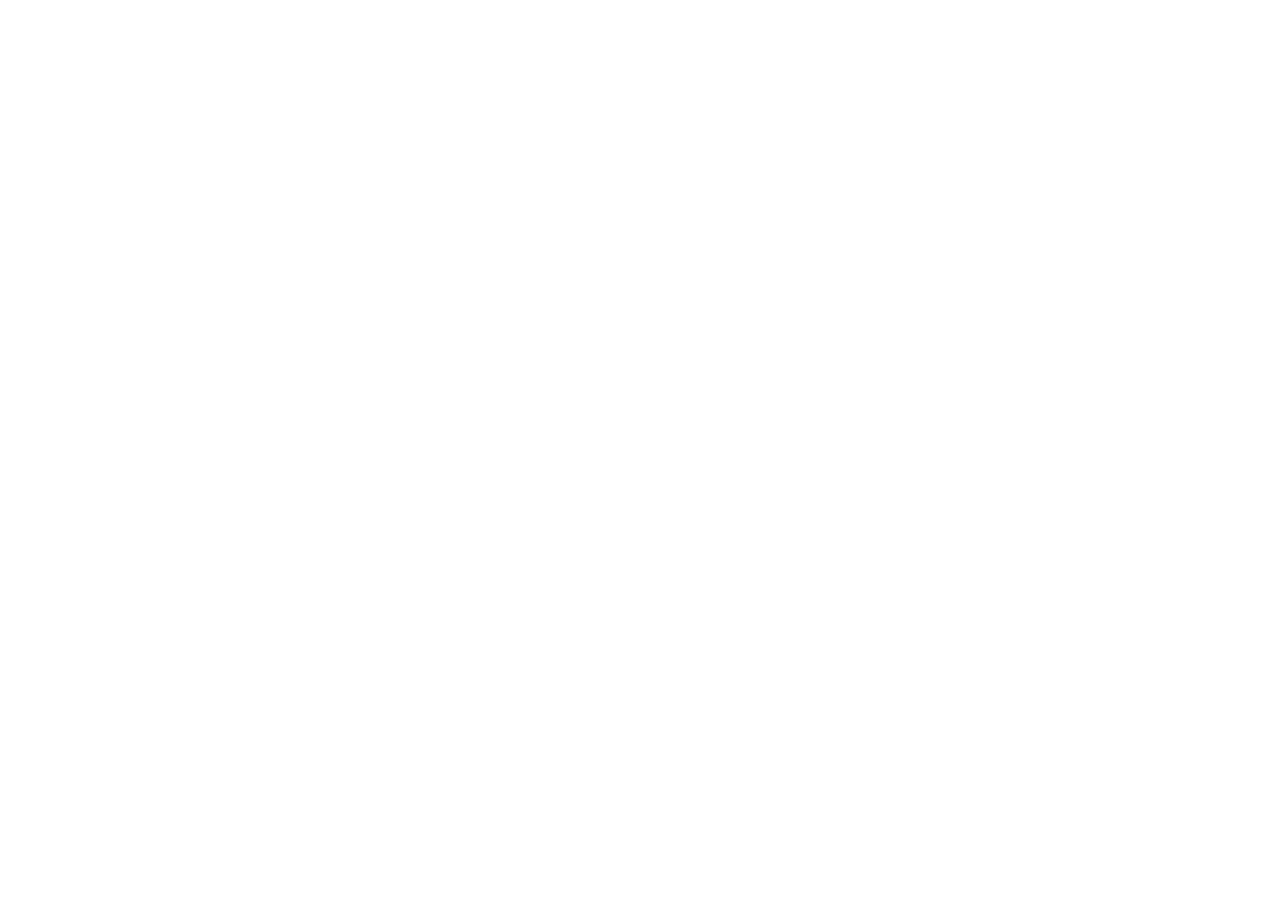
==== stats.html @ 9caf8fbb "Computed the medians for the scatterplots" ====
<!DOCTYPE html>
<html lang="en">
<head>
    <meta charset="utf-8">
    <title>PaperQuest</title>
    <link rel="stylesheet" href="css/normalize.css"></link>
    <link rel="stylesheet" href="css/stats-style.css"></link>

    <script type="text/javascript" src="d3/d3.js"></script>
    <script type="text/javascript" src="d3/helpers.js"></script>
    <script type="text/javascript" src="d3/visParameters.js"></script>
    <script type="text/javascript" src="d3/histogram.js"></script>
    <script type="text/javascript" src="d3/scatterplot.js"></script>

    <script type="text/javascript" src="js/globalVariables.js"></script>
    <script type="text/javascript" src="js/papers.js"></script>
    <script type="text/javascript" src="js/algorithm.js"></script>

</head>
<body>
    <script type="text/javascript" src="js/stats.js"></script>
    <!-- Usage: apply this filter to an svg element with filter: url(#drop-shadow) in the CSS -->
    <svg width=0 height=0>
        <!-- Must extend the size of the drawing region, otherwise the shadow is clipped -->
        <filter id="drop-shadow" x="-50%" width="200%" y="-50%" height="200%">
            <feGaussianBlur in="SourceAlpha" stdDeviation="2"/>
            <feOffset dx="1" dy="1" result="offsetblur"/>
            <feFlood flood-color="rgba(10,10,10,0.5)"/>
            <feComposite in2="offsetblur" operator="in"/>
            <feMerge>
                <feMergeNode/>
                <feMergeNode in="SourceGraphic"/>
            </feMerge>
        </filter>
    </svg>
</body>
</html>
---- css/stats-style.css ----
body {
	min-width: 1300px;
	overflow: hidden;
  	font: 10px sans-serif;
}

.bar rect {
  fill: steelblue;
  shape-rendering: crispEdges;
}

.bar text {
  fill: #fff;
}

path { 
    stroke: red;
    stroke-width: 2;
    fill: none;
}

.axis path,
.axis line {
  fill: none;
  stroke: #000;
  shape-rendering: crispEdges;
}

.dot {
  fill: steelblue;
}
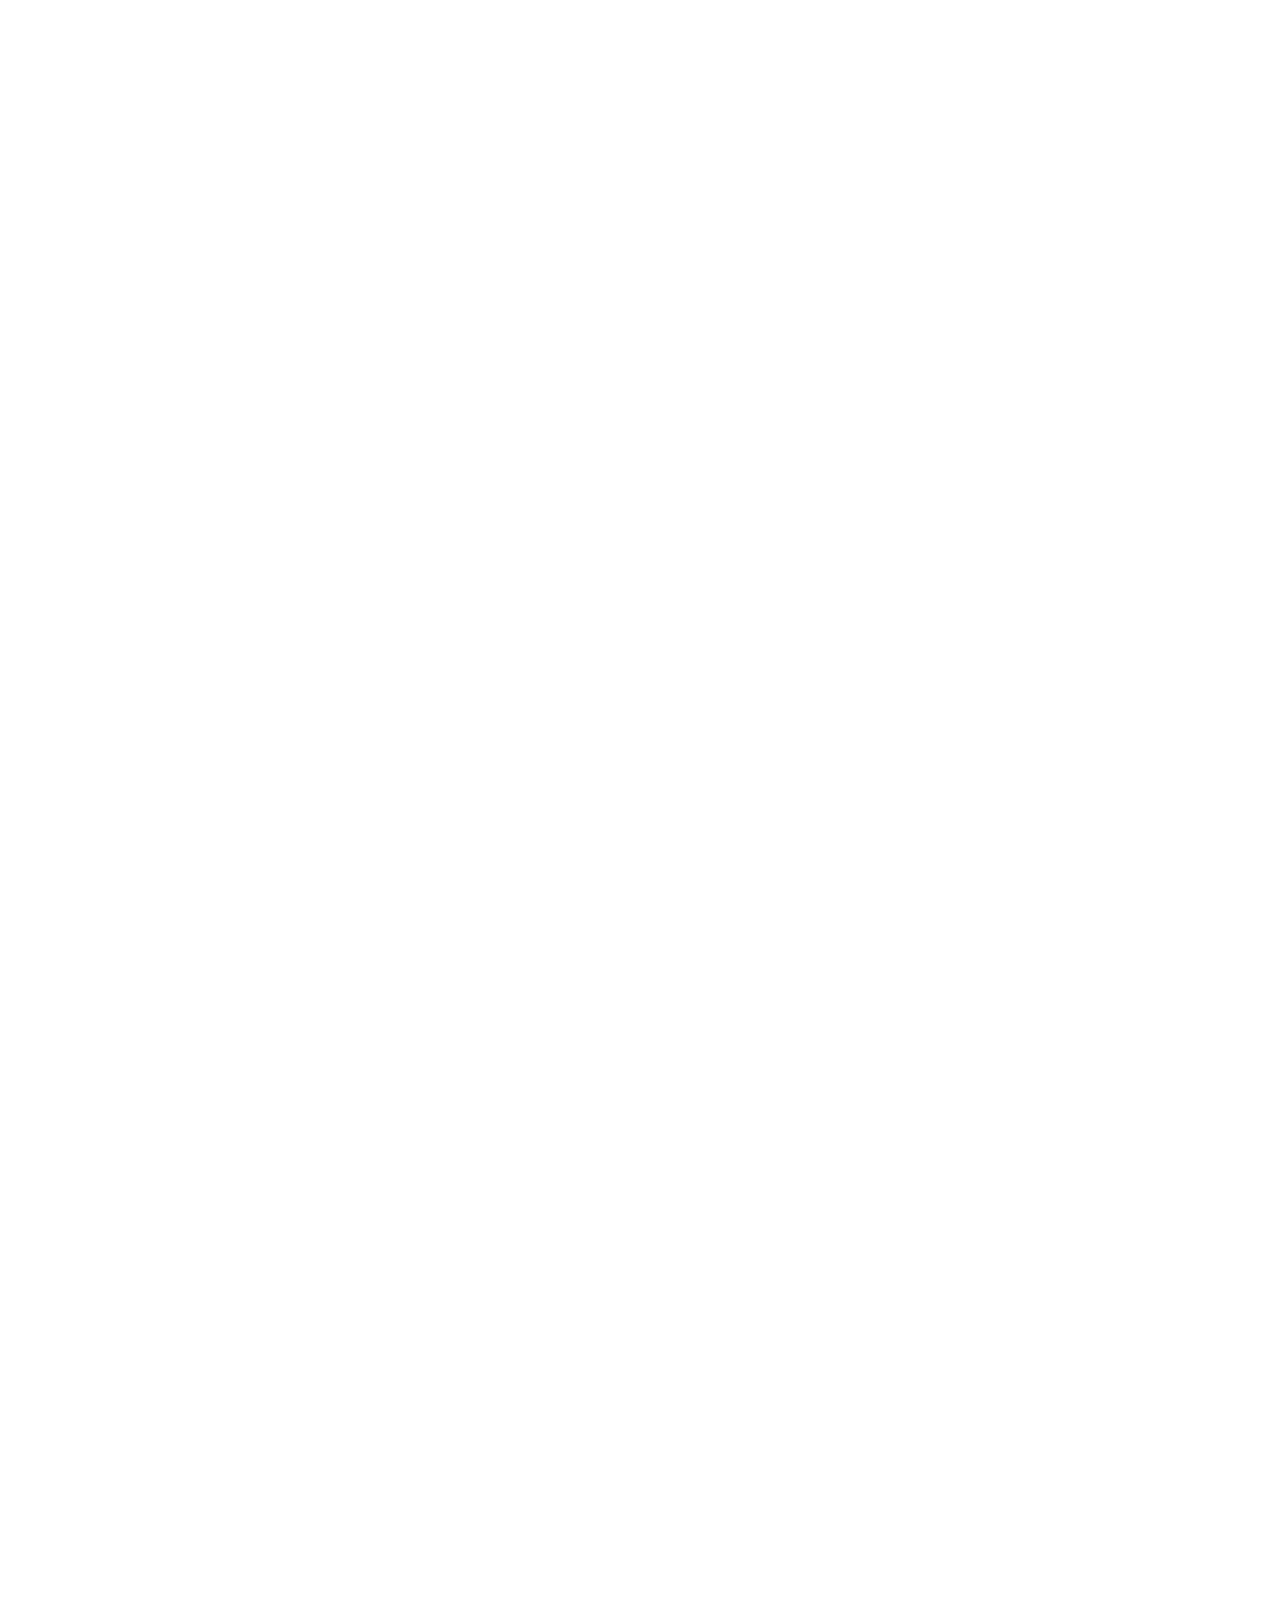
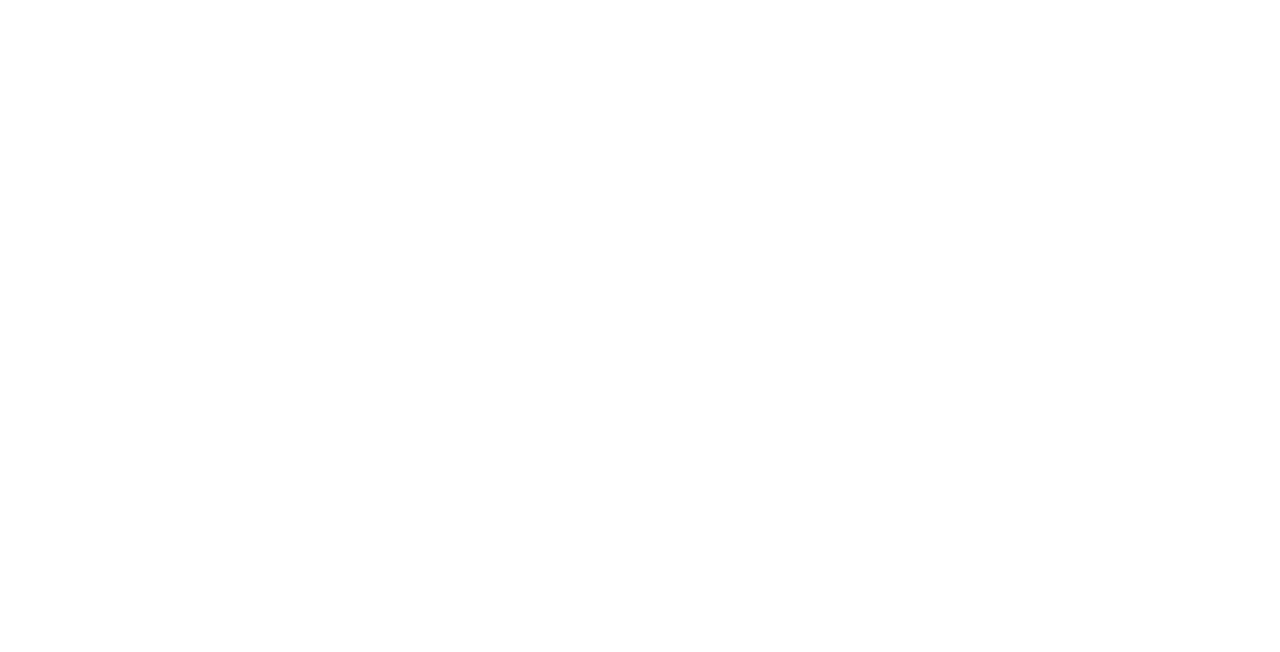
==== commit 39f1726e: "Basic dialog + autocomplete for adding seed papers" ====
--- a/stats.html
+++ b/stats.html
@@ -6,13 +6,15 @@
     <link rel="stylesheet" href="css/normalize.css"></link>
     <link rel="stylesheet" href="css/stats-style.css"></link>
 
-    <script type="text/javascript" src="d3/d3.js"></script>
+    <script type="text/javascript" src="lib/d3.js"></script>
     <script type="text/javascript" src="d3/helpers.js"></script>
     <script type="text/javascript" src="d3/visParameters.js"></script>
     <script type="text/javascript" src="d3/histogram.js"></script>
     <script type="text/javascript" src="d3/scatterplot.js"></script>
 
-    <script type="text/javascript" src="js/globalVariables.js"></script>
+    <script type="text/javascript" src="js/global.js"></script>
+    <script type="text/javascript" src="js/userData.js"></script>
+    <script type="text/javascript" src="js/geometry.js"></script>
     <script type="text/javascript" src="js/papers.js"></script>
     <script type="text/javascript" src="js/algorithm.js"></script>
 
